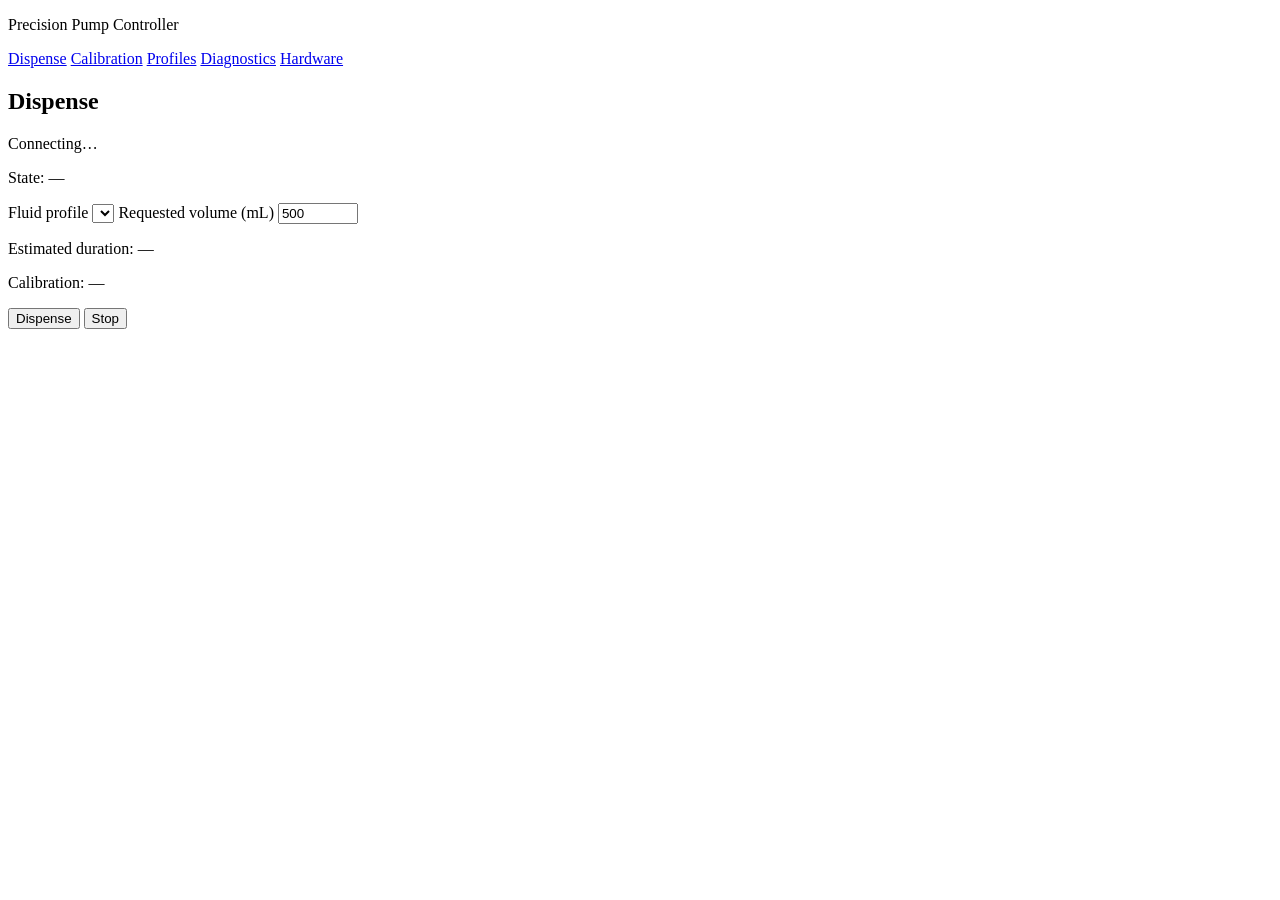
==== data/index.html @ 48f49b63 "Initial public release of Precision Pump Controller. Open-source ESP32 firmware and web UI for gener" ====
<!DOCTYPE html>
<html lang="en">
<head>
  <meta charset="utf-8">
  <meta name="viewport" content="width=device-width, initial-scale=1">
  <title>Pump Controller</title>
  <link rel="stylesheet" href="/css/app.css">
</head>
<body>
  <header class="site-header">
    <p class="brand">Precision Pump Controller</p>
    <nav>
      <a href="/" aria-current="page">Dispense</a>
      <a href="/calibration.html">Calibration</a>
      <a href="/profiles.html">Profiles</a>
      <a href="/diagnostics.html">Diagnostics</a>
      <a href="/hardware.html">Hardware</a>
    </nav>
  </header>

  <main>
    <section class="panel">
      <h1>Dispense</h1>
      <p id="connection" class="status-line">Connecting…</p>
      <p id="system-state" class="status-line">State: —</p>

      <form id="dispense-form">
        <label>
          Fluid profile
          <select id="profile" name="profile_id"></select>
        </label>

        <label>
          Requested volume (mL)
          <input id="volume" name="volume_ml" type="number" min="1" max="1000" step="0.1" value="500" required>
        </label>

        <p id="estimate" class="meta">Estimated duration: —</p>
        <p id="calibration-meta" class="meta">Calibration: —</p>

        <div class="actions">
          <button type="submit" id="dispense-btn">Dispense</button>
          <button type="button" id="stop-btn" class="danger">Stop</button>
        </div>
      </form>
    </section>

    <section class="panel" id="progress-panel" hidden>
      <h2>Active operation</h2>
      <p id="progress-label">—</p>
      <progress id="progress-bar" max="100" value="0"></progress>
      <p id="progress-detail" class="meta"></p>
    </section>

    <section class="panel" id="fault-panel" hidden>
      <h2>Fault</h2>
      <p id="fault-message"></p>
      <button type="button" id="ack-fault-btn">Acknowledge</button>
    </section>
  </main>

  <script type="module" src="/js/dashboard.js"></script>
</body>
</html>
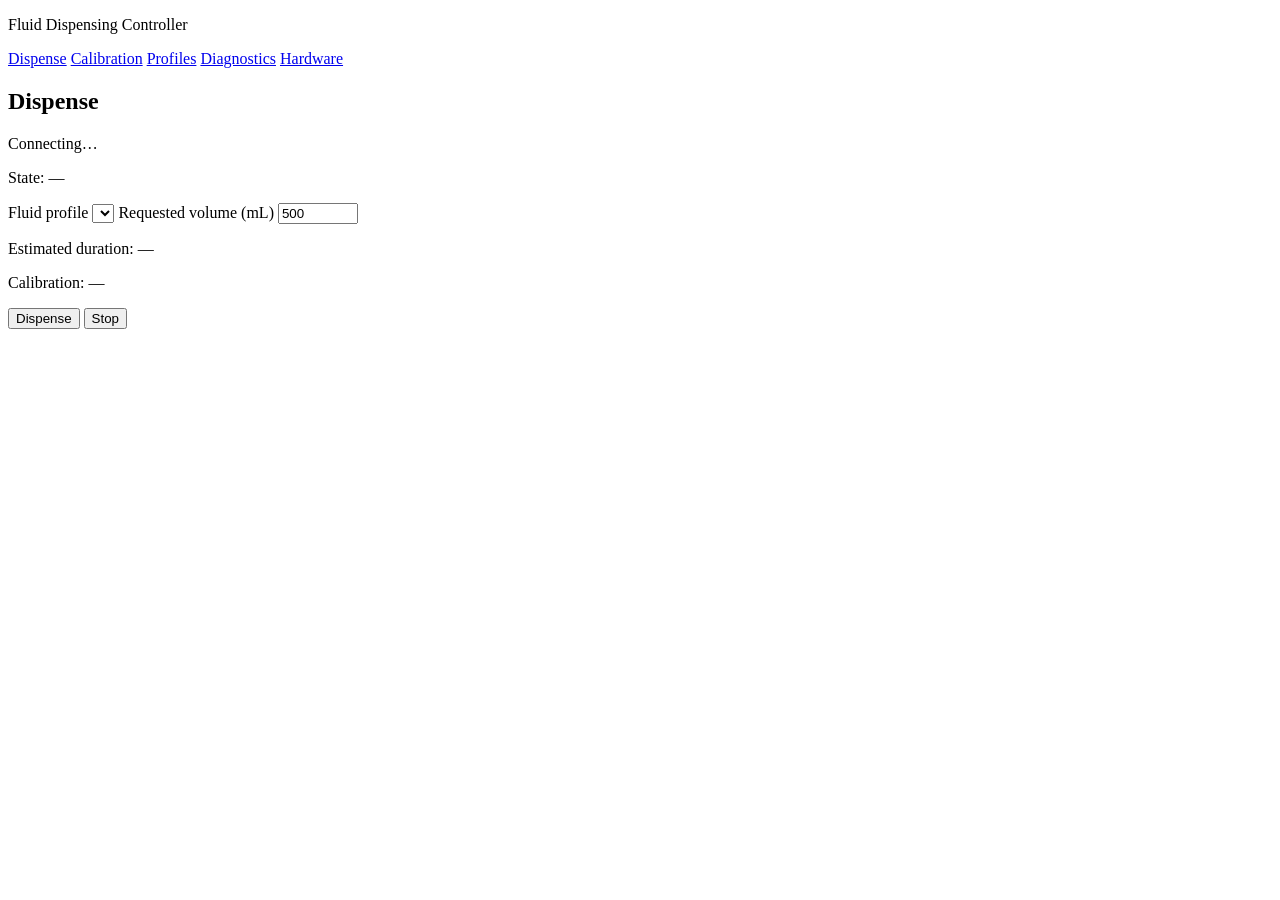
==== commit 622bbd43: "Make fluid profiles and branding use-case agnostic. Replace domain-specific defaults with Fluid 1–6 " ====
--- a/data/index.html
+++ b/data/index.html
@@ -3,12 +3,12 @@
 <head>
   <meta charset="utf-8">
   <meta name="viewport" content="width=device-width, initial-scale=1">
-  <title>Pump Controller</title>
+  <title>Fluid Dispensing Controller</title>
   <link rel="stylesheet" href="/css/app.css">
 </head>
 <body>
   <header class="site-header">
-    <p class="brand">Precision Pump Controller</p>
+    <p class="brand">Fluid Dispensing Controller</p>
     <nav>
       <a href="/" aria-current="page">Dispense</a>
       <a href="/calibration.html">Calibration</a>
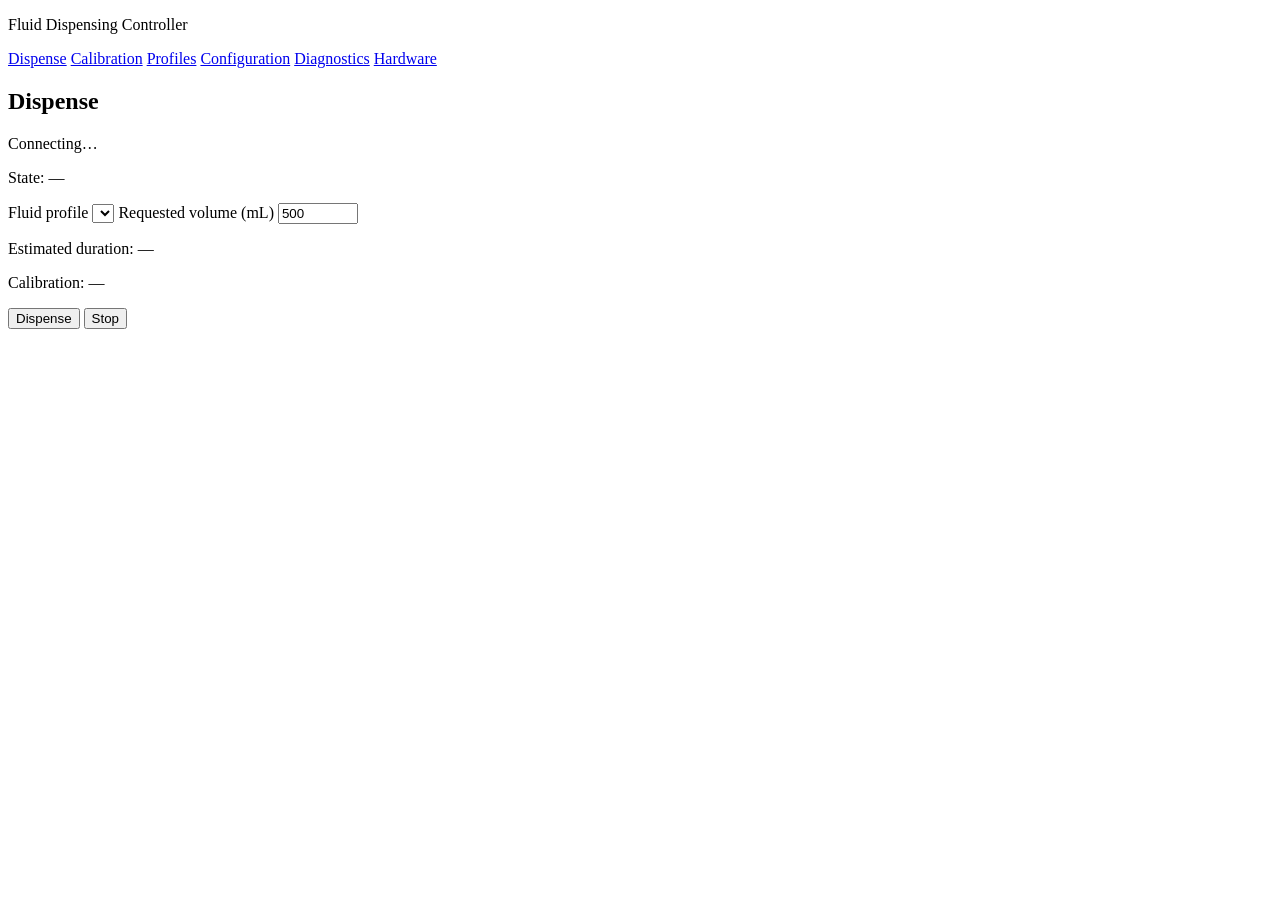
==== commit 350c501b: "Update documentation and UI for Configuration settings - Replace references from Diagnostics to Conf" ====
--- a/data/index.html
+++ b/data/index.html
@@ -13,6 +13,7 @@
       <a href="/" aria-current="page">Dispense</a>
       <a href="/calibration.html">Calibration</a>
       <a href="/profiles.html">Profiles</a>
+      <a href="/configuration.html">Configuration</a>
       <a href="/diagnostics.html">Diagnostics</a>
       <a href="/hardware.html">Hardware</a>
     </nav>
@@ -23,6 +24,7 @@
       <h1>Dispense</h1>
       <p id="connection" class="status-line">Connecting…</p>
       <p id="system-state" class="status-line">State: —</p>
+      <p id="reservoir-status" class="status-line" hidden></p>
 
       <form id="dispense-form">
         <label>
